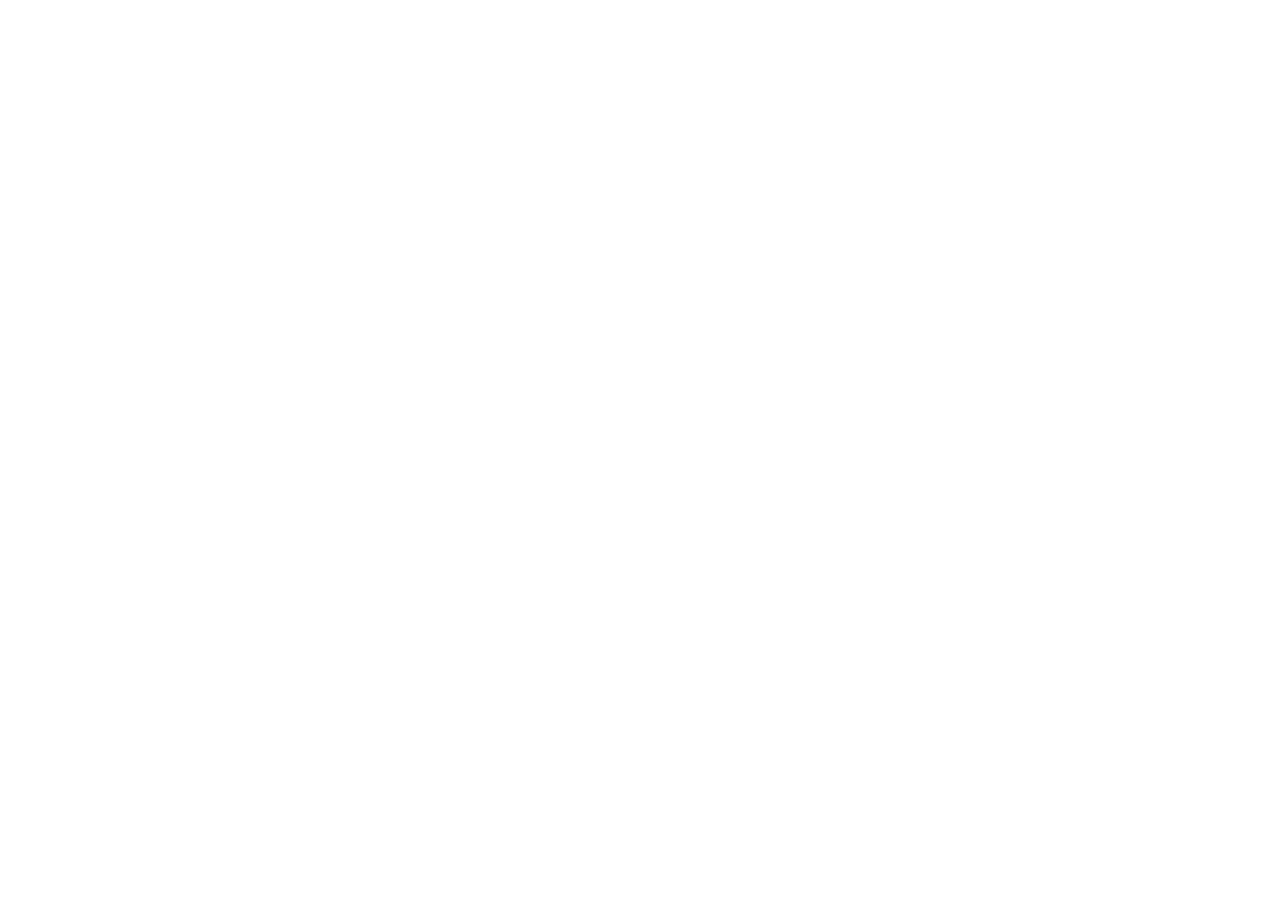
==== github api/index.html @ 7f6db39d "initial commit" ====
<!DOCTYPE html>
<html lang="en">
<head>
    <meta charset="UTF-8">
    <meta name="viewport" content="width=device-width, initial-scale=1.0">
    <title>Document</title>
</head>
<body>
    
</body>
</html>
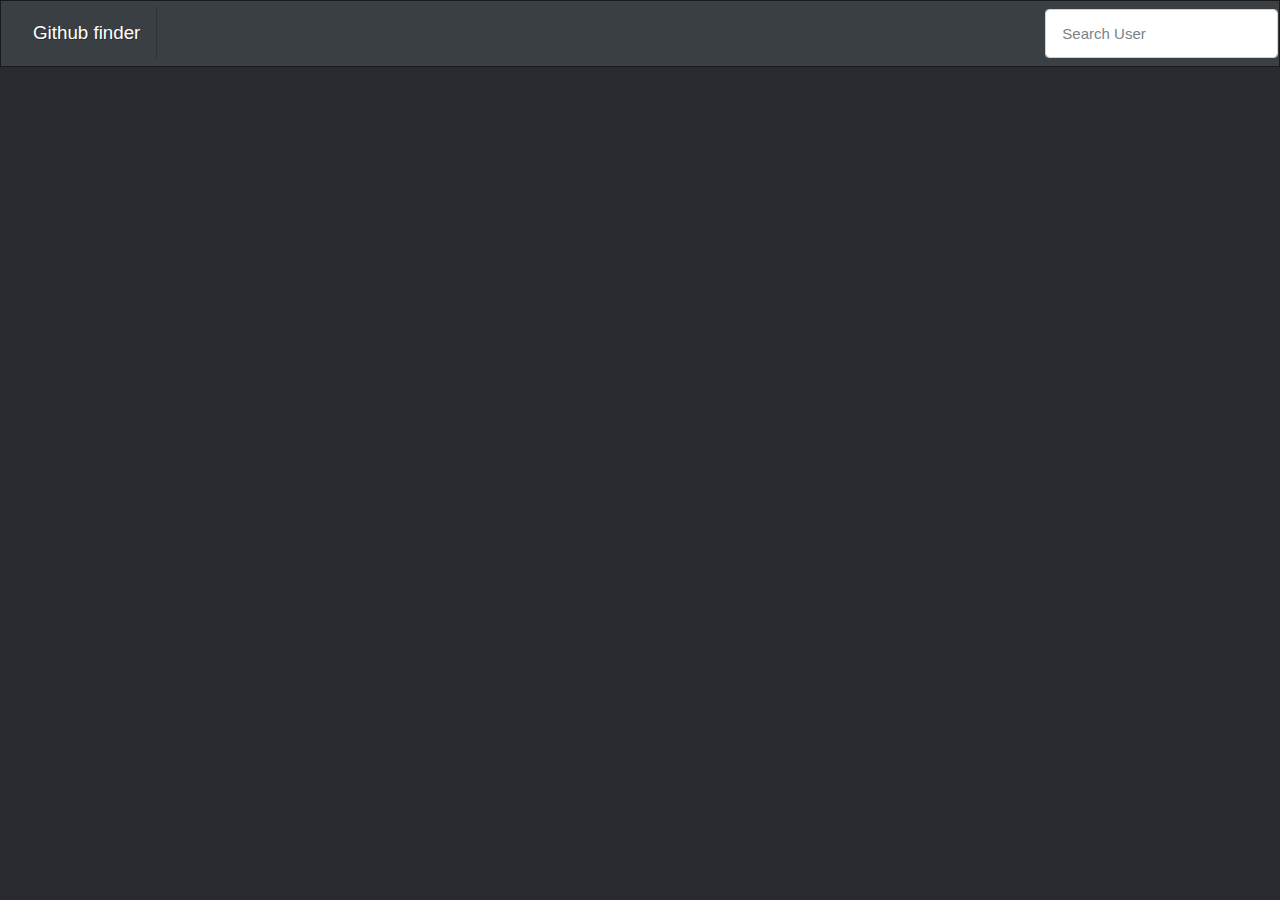
==== commit c5b5f69c: "adding the app to search github users" ====
--- a/github api/index.html
+++ b/github api/index.html
@@ -3,9 +3,38 @@
 <head>
     <meta charset="UTF-8">
     <meta name="viewport" content="width=device-width, initial-scale=1.0">
-    <title>Document</title>
+    <link rel="stylesheet" href="https://stackpath.bootstrapcdn.com/bootstrap/4.5.0/css/bootstrap.min.css"
+        integrity="sha384-9aIt2nRpC12Uk9gS9baDl411NQApFmC26EwAOH8WgZl5MYYxFfc+NcPb1dKGj7Sk" crossorigin="anonymous">
+    <link rel="stylesheet" href="bootstrap.min.css">
+    <title>Github Profile</title>
 </head>
 <body>
+    <nav class="navbar navbar-expand-lg navbar-dark bg-primary">
+        <a class="navbar-brand" href="#">Github finder</a>
+        <div class="collapse navbar-collapse" id="navbarColor01">
+            <form class="form-inline my-1 my-lg-0 p-2" style="margin-left: 55rem">
+                <input class="form-control mr-sm-2" type="text" id="searchUser" placeholder="Search User">
+            </form>
+        </div>
+    </nav>
+    <div class="error">
+        <div id="profile" style="margin: 3rem">
+        </div>
+    </div>
+   
+    <script src="https://code.jquery.com/jquery-3.5.1.slim.min.js"
+        integrity="sha384-DfXdz2htPH0lsSSs5nCTpuj/zy4C+OGpamoFVy38MVBnE+IbbVYUew+OrCXaRkfj"
+        crossorigin="anonymous"></script>
+    <script src="https://cdn.jsdelivr.net/npm/popper.js@1.16.0/dist/umd/popper.min.js"
+        integrity="sha384-Q6E9RHvbIyZFJoft+2mJbHaEWldlvI9IOYy5n3zV9zzTtmI3UksdQRVvoxMfooAo"
+        crossorigin="anonymous"></script>
+    <script src="https://stackpath.bootstrapcdn.com/bootstrap/4.5.0/js/bootstrap.min.js"
+        integrity="sha384-OgVRvuATP1z7JjHLkuOU7Xw704+h835Lr+6QL9UvYjZE3Ipu6Tp75j7Bh/kR0JKI"
+        crossorigin="anonymous"></script>
+
     
+    <script src="github.js"></script>
+    <script src="ui.js"></script>
+    <script src="app.js"></script>
 </body>
 </html>